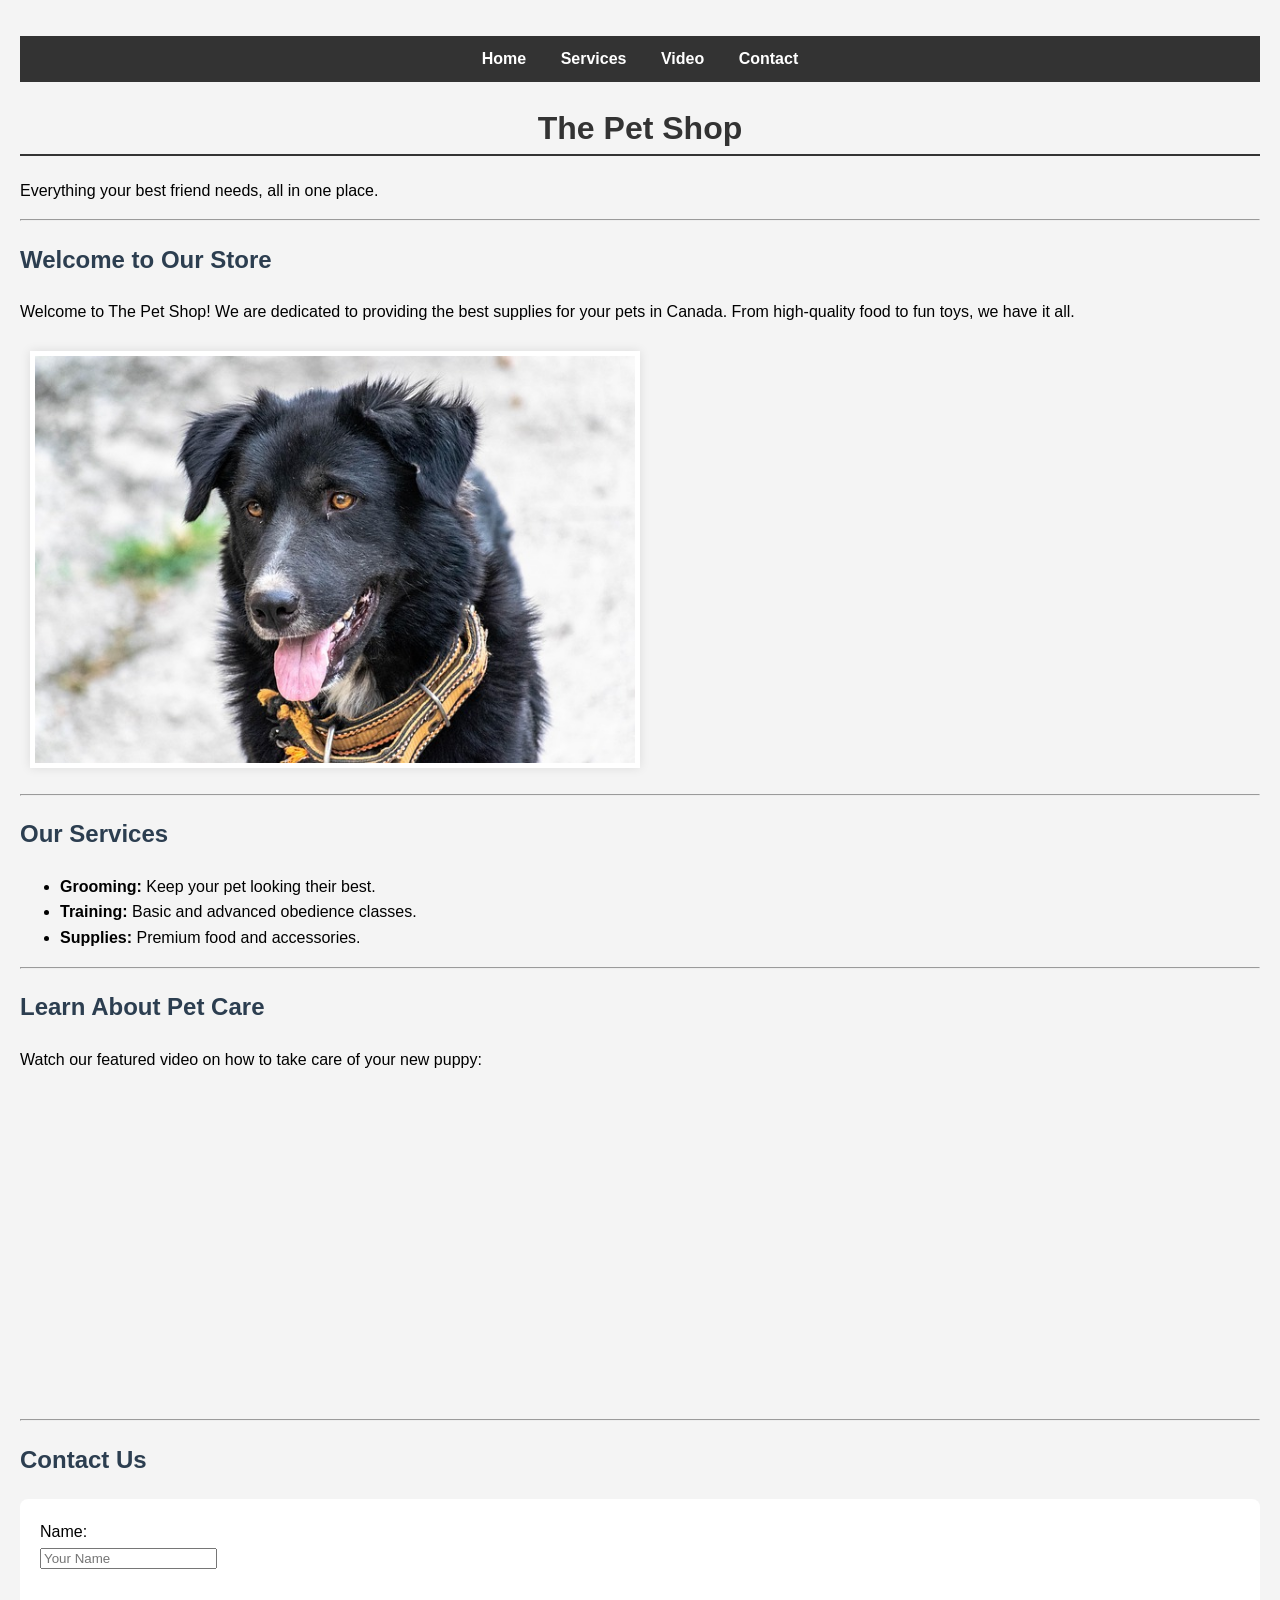
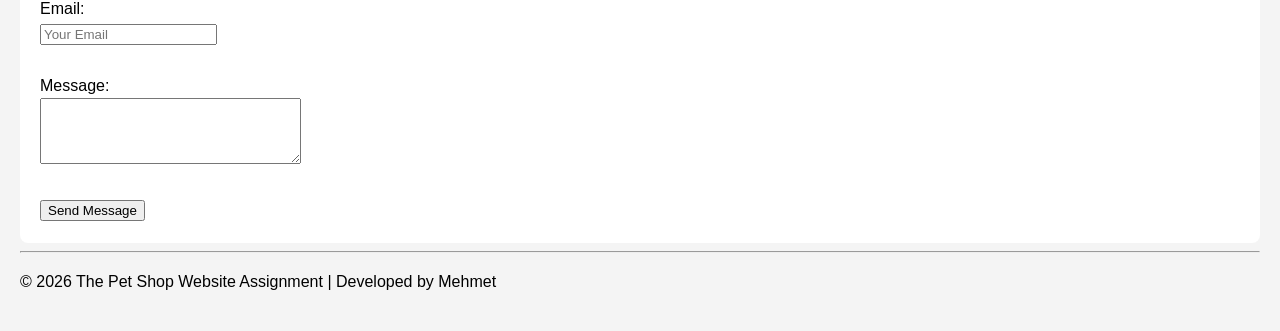
==== The-Pet-Shop-Website/index.html @ c32e2f16 "HTML-CSS-Projelerim" ====
<!DOCTYPE html>
<html lang="en">
<head>
    <meta charset="UTF-8">
    <meta name="viewport" content="width=device-width, initial-scale=1.0">
    <title>The Pet Shop | Home</title>
    <link rel="stylesheet" href="style.css">
</head>
<body>

    <nav>
        <ul>
            <li><a href="index.html">Home</a></li>
            <li><a href="#services">Services</a></li>
            <li><a href="#video">Video</a></li>
            <li><a href="#contact">Contact</a></li>
        </ul>
    </nav>

    <header>
        <h1>The Pet Shop</h1>
        <p>Everything your best friend needs, all in one place.</p>
    </header>

    <hr>

    <main>
        <section id="home">
            <h2>Welcome to Our Store</h2>
            <p>Welcome to The Pet Shop! We are dedicated to providing the best supplies for your pets in Canada. From high-quality food to fun toys, we have it all.</p>
            <!-- Resim dosyanın adının "imaje.jpg" olduğundan emin ol -->
            <img src="imaje.jpg" alt="A happy dog playing with toys" width="600">
        </section>

        <hr>

        <section id="services">
            <h2>Our Services</h2>
            <ul>
                <li><strong>Grooming:</strong> Keep your pet looking their best.</li>
                <li><strong>Training:</strong> Basic and advanced obedience classes.</li>
                <li><strong>Supplies:</strong> Premium food and accessories.</li>
            </ul>
        </section>

        <hr>

        <section id="video">
            <h2>Learn About Pet Care</h2>
            <p>Watch our featured video on how to take care of your new puppy:</p>
            <!-- VIDEO LINKI DÜZELTİLDİ -->
            <iframe width="560" height="315" 
                src="https://www.youtube.com/embed/B51t0D4UPxY" 
                title="Pet Care Video" 
                frameborder="0" 
                allow="accelerometer; autoplay; clipboard-write; encrypted-media; gyroscope; picture-in-picture; web-share" 
                allowfullscreen>
            </iframe>
        </section>

        <hr>

        <section id="contact">
            <h2>Contact Us</h2>
            <form action="#" method="post">
                <label for="name">Name:</label><br>
                <input type="text" id="name" name="name" placeholder="Your Name" required><br><br>

                <label for="email">Email:</label><br>
                <input type="email" id="email" name="email" placeholder="Your Email" required><br><br>

                <label for="message">Message:</label><br>
                <textarea id="message" name="message" rows="4" cols="30"></textarea><br><br>

                <input type="submit" value="Send Message">
            </form>
        </section>
    </main>

    <hr>

    <footer>
        <p>&copy; 2026 The Pet Shop Website Assignment | Developed by Mehmet</p>
    </footer>

</body>
</html>
---- The-Pet-Shop-Website/style.css ----
/* Genel Sayfa Ayarları */
body {
    background-color: #f4f4f4; /* Arka plan rengi */
    font-family: Arial, sans-serif; /* Yazı tipi */
    margin: 0;
    padding: 20px;
    line-height: 1.6;
}

/* Başlık Stilleri */
h1 {
    color: #333;
    text-align: center;
    border-bottom: 2px solid #333;
}

h2 {
    color: #2c3e50;
}

/* Navigasyon (Menü) Stili */
nav ul {
    background: #333;
    color: #fff;
    padding: 10px;
    list-style: none;
    text-align: center;
}

nav ul li {
    display: inline;
    margin: 0 15px;
}

nav ul li a {
    color: white;
    text-decoration: none;
    font-weight: bold;
}

/* Resimlerin Düzeni */
img {
    border: 5px solid #fff;
    box-shadow: 0px 0px 10px rgba(0,0,0,0.1);
    margin: 10px;
}

/* Form Stili */
form {
    background: #fff;
    padding: 20px;
    border-radius: 8px;
}
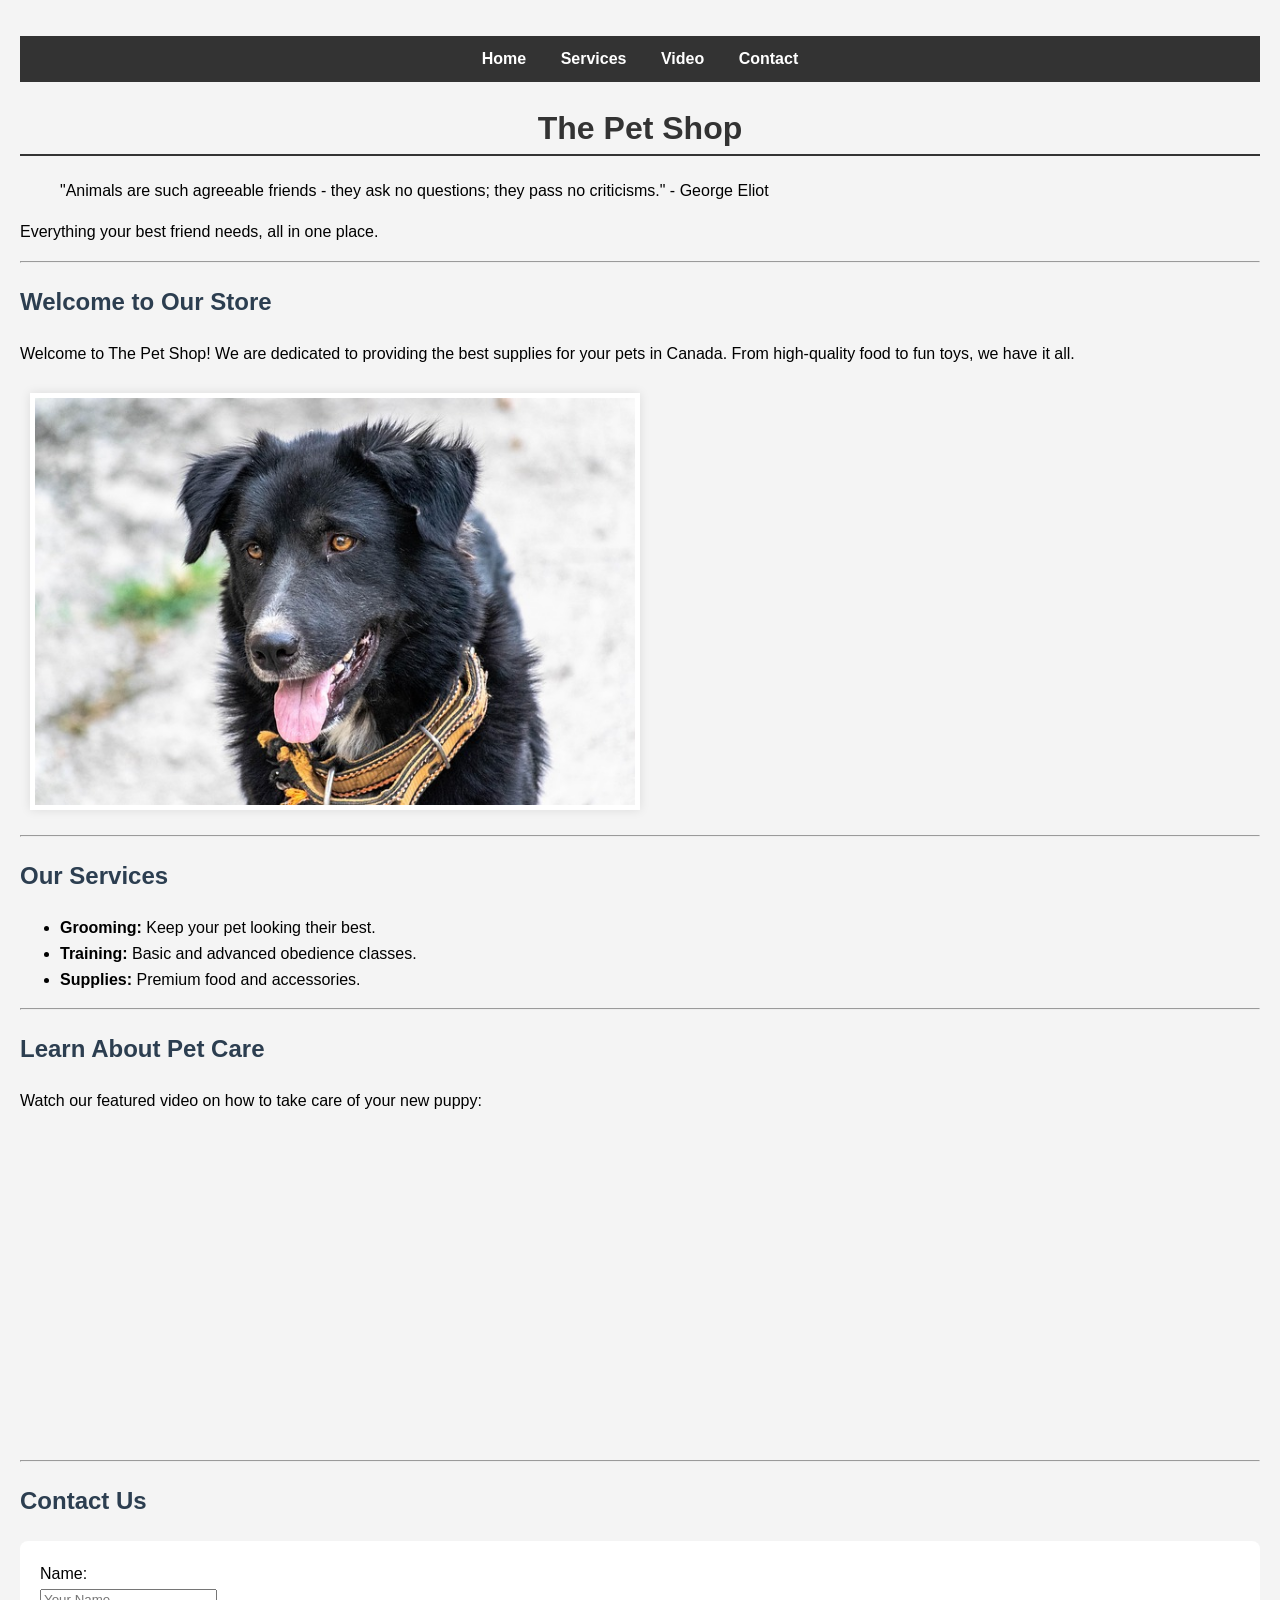
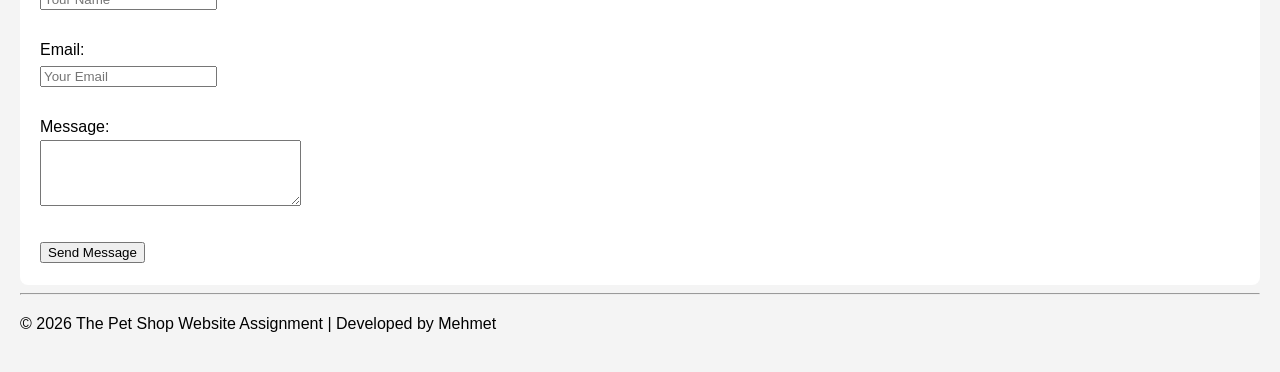
==== commit cd0f3da7: "HTML-CSS-Projelerim" ====
--- a/The-Pet-Shop-Website/index.html
+++ b/The-Pet-Shop-Website/index.html
@@ -2,6 +2,7 @@
 <html lang="en">
 <head>
     <meta charset="UTF-8">
+<meta name="description" content="Put here your web content about The Pet Shop, your best friend's favorite store in Canada.">
     <meta name="viewport" content="width=device-width, initial-scale=1.0">
     <title>The Pet Shop | Home</title>
     <link rel="stylesheet" href="style.css">
@@ -19,6 +20,9 @@
 
     <header>
         <h1>The Pet Shop</h1>
+<blockquote>
+    "Animals are such agreeable friends - they ask no questions; they pass no criticisms." - George Eliot
+</blockquote>
         <p>Everything your best friend needs, all in one place.</p>
     </header>
 
@@ -49,13 +53,13 @@
             <h2>Learn About Pet Care</h2>
             <p>Watch our featured video on how to take care of your new puppy:</p>
             <!-- VIDEO LINKI DÜZELTİLDİ -->
-            <iframe width="560" height="315" 
-                src="https://www.youtube.com/embed/B51t0D4UPxY" 
-                title="Pet Care Video" 
-                frameborder="0" 
-                allow="accelerometer; autoplay; clipboard-write; encrypted-media; gyroscope; picture-in-picture; web-share" 
-                allowfullscreen>
-            </iframe>
+    <iframe width="560" height="315" 
+        src="https://www.youtube.com/embed/pJU2Oyw_UZU" 
+        title="Pet Shop Tutorial Video" 
+        frameborder="0" 
+        allow="accelerometer; autoplay; clipboard-write; encrypted-media; gyroscope; picture-in-picture; web-share" 
+        allowfullscreen>
+    </iframe>
         </section>
 
         <hr>
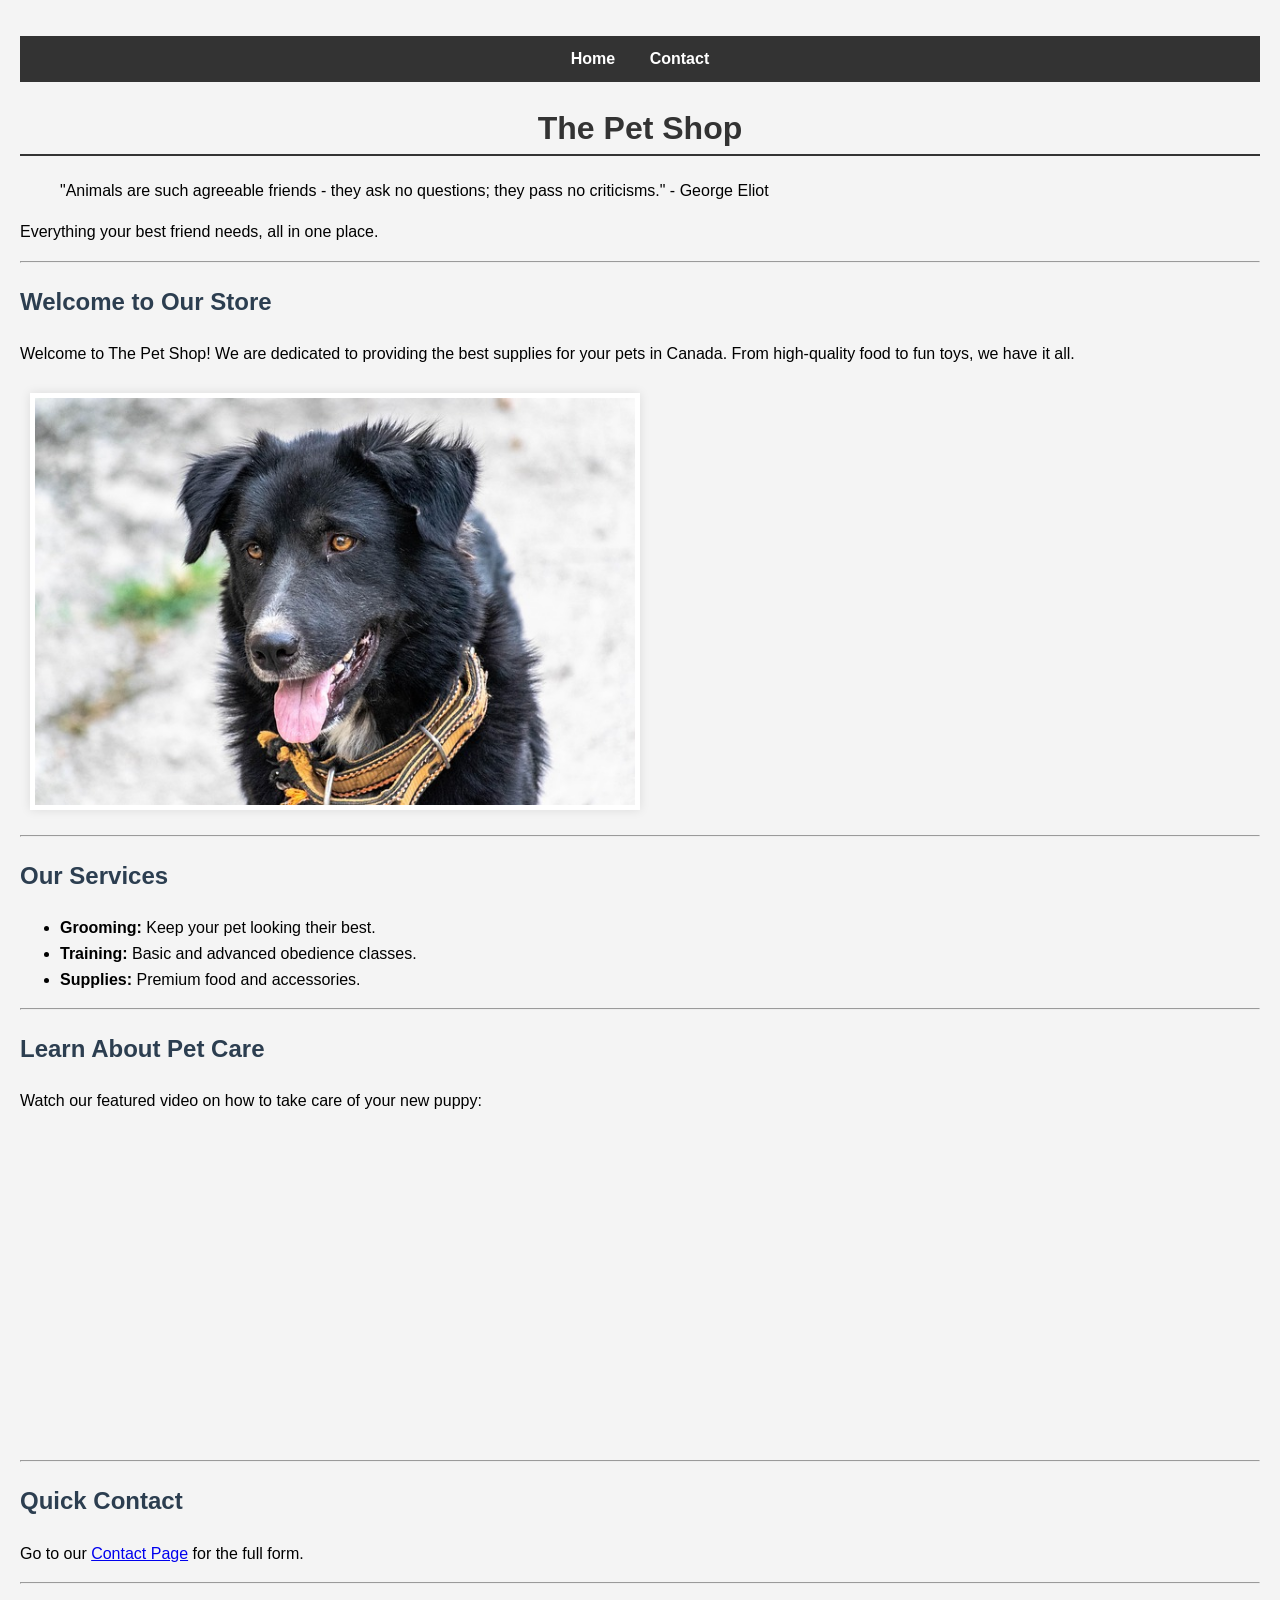
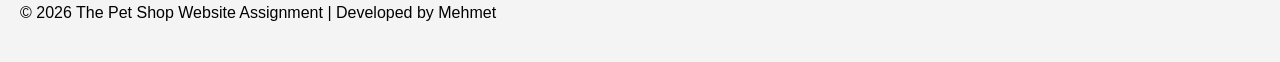
==== commit 19c21eb3: "Update index.html" ====
--- a/The-Pet-Shop-Website/index.html
+++ b/The-Pet-Shop-Website/index.html
@@ -2,7 +2,8 @@
 <html lang="en">
 <head>
     <meta charset="UTF-8">
-<meta name="description" content="Put here your web content about The Pet Shop, your best friend's favorite store in Canada.">
+    <!-- Instructor's required meta description -->
+    <meta name="description" content="Put here your web content about The Pet Shop, your best friend's favorite store in Canada.">
     <meta name="viewport" content="width=device-width, initial-scale=1.0">
     <title>The Pet Shop | Home</title>
     <link rel="stylesheet" href="style.css">
@@ -12,17 +13,16 @@
     <nav>
         <ul>
             <li><a href="index.html">Home</a></li>
-            <li><a href="#services">Services</a></li>
-            <li><a href="#video">Video</a></li>
-            <li><a href="#contact">Contact</a></li>
+            <li><a href="contact.html">Contact</a></li>
         </ul>
     </nav>
 
     <header>
         <h1>The Pet Shop</h1>
-<blockquote>
-    "Animals are such agreeable friends - they ask no questions; they pass no criticisms." - George Eliot
-</blockquote>
+        <!-- Instructor's required blockquote -->
+        <blockquote>
+            "Animals are such agreeable friends - they ask no questions; they pass no criticisms." - George Eliot
+        </blockquote>
         <p>Everything your best friend needs, all in one place.</p>
     </header>
 
@@ -32,7 +32,7 @@
         <section id="home">
             <h2>Welcome to Our Store</h2>
             <p>Welcome to The Pet Shop! We are dedicated to providing the best supplies for your pets in Canada. From high-quality food to fun toys, we have it all.</p>
-            <!-- Resim dosyanın adının "imaje.jpg" olduğundan emin ol -->
+            <!-- Ensure your image file is named "imaje.jpg" -->
             <img src="imaje.jpg" alt="A happy dog playing with toys" width="600">
         </section>
 
@@ -52,32 +52,20 @@
         <section id="video">
             <h2>Learn About Pet Care</h2>
             <p>Watch our featured video on how to take care of your new puppy:</p>
-            <!-- VIDEO LINKI DÜZELTİLDİ -->
-    <iframe width="560" height="315" 
-        src="https://www.youtube.com/embed/pJU2Oyw_UZU" 
-        title="Pet Shop Tutorial Video" 
-        frameborder="0" 
-        allow="accelerometer; autoplay; clipboard-write; encrypted-media; gyroscope; picture-in-picture; web-share" 
-        allowfullscreen>
-    </iframe>
+            <iframe width="560" height="315" 
+                src="https://www.youtube.com/embed/pJU2Oyw_UZU" 
+                title="Pet Shop Tutorial Video" 
+                frameborder="0" 
+                allow="accelerometer; autoplay; clipboard-write; encrypted-media; gyroscope; picture-in-picture; web-share" 
+                allowfullscreen>
+            </iframe>
         </section>
 
         <hr>
 
         <section id="contact">
-            <h2>Contact Us</h2>
-            <form action="#" method="post">
-                <label for="name">Name:</label><br>
-                <input type="text" id="name" name="name" placeholder="Your Name" required><br><br>
-
-                <label for="email">Email:</label><br>
-                <input type="email" id="email" name="email" placeholder="Your Email" required><br><br>
-
-                <label for="message">Message:</label><br>
-                <textarea id="message" name="message" rows="4" cols="30"></textarea><br><br>
-
-                <input type="submit" value="Send Message">
-            </form>
+            <h2>Quick Contact</h2>
+            <p>Go to our <a href="contact.html">Contact Page</a> for the full form.</p>
         </section>
     </main>
 
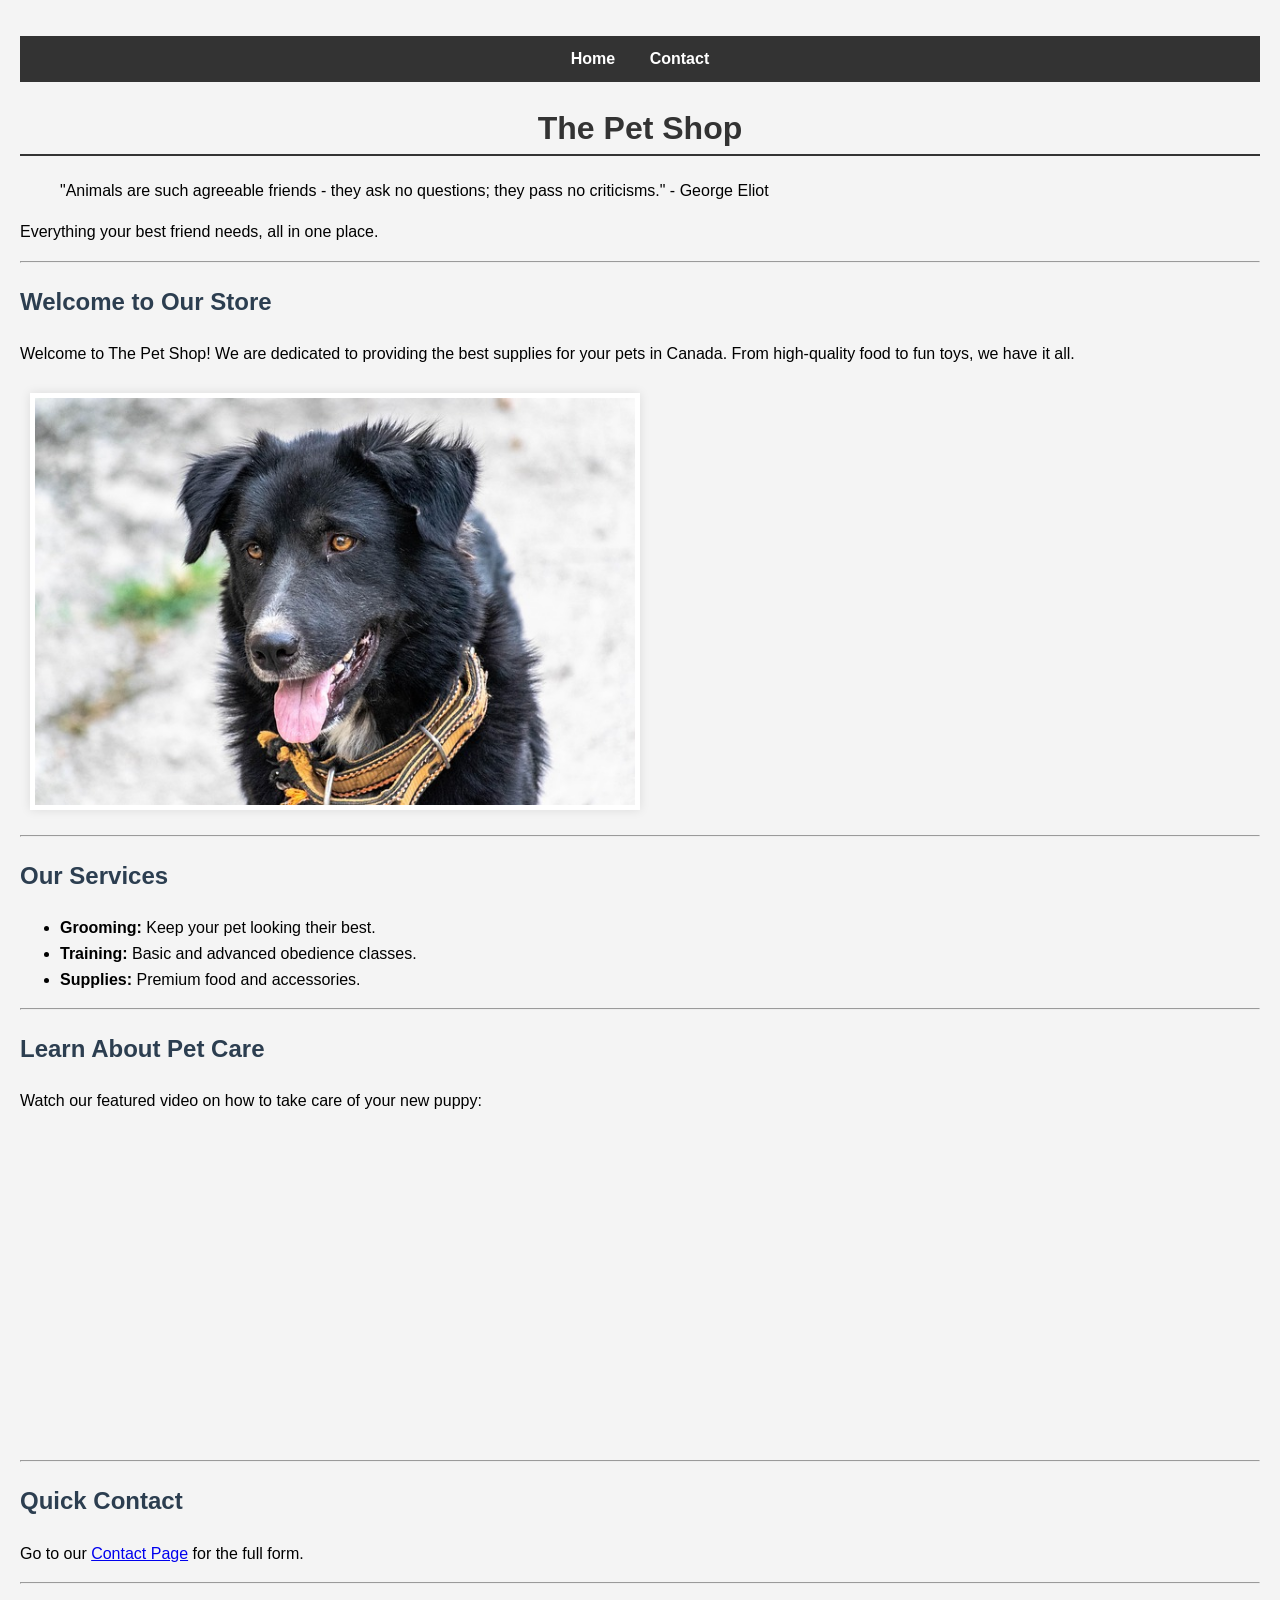
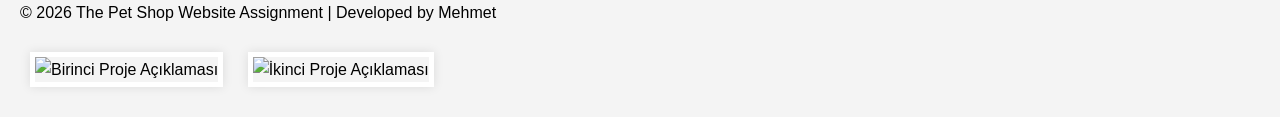
==== commit 0d9939bf: "HTML-CSS-Projelerim" ====
--- a/The-Pet-Shop-Website/index.html
+++ b/The-Pet-Shop-Website/index.html
@@ -74,6 +74,18 @@
     <footer>
         <p>&copy; 2026 The Pet Shop Website Assignment | Developed by Mehmet</p>
     </footer>
+<!-- Galeri Bölümünüz (Örnek) -->
+<div class="gallery">
+  <img src="resim1.jpg" alt="Birinci Proje Açıklaması" class="lightbox-trigger">
+  <img src="resim2.jpg" alt="İkinci Proje Açıklaması" class="lightbox-trigger">
+</div>
+
+<!-- LIGHTBOX MODAL YAPISI (Sayfanın en altına eklenecek) -->
+<div id="lightboxModal" class="lightbox">
+  <span class="close-btn">&times;</span>
+  <img class="lightbox-content" id="lightboxImg">
+  <div id="caption"></div>
+</div>
 
 </body>
 </html>
--- a/The-Pet-Shop-Website/style.css
+++ b/The-Pet-Shop-Website/style.css
@@ -50,4 +50,52 @@
     background: #fff;
     padding: 20px;
     border-radius: 8px;
+
+}
+
+/* Lightbox Arka Planı (Tüm ekranı kaplar ve başlangıçta gizlidir) */
+.lightbox {
+  display: none; 
+  position: fixed;
+  z-index: 1000; /* Her şeyin üstünde görünmesi için */
+  left: 0;
+  top: 0;
+  width: 100%;
+  height: 100%;
+  background-color: rgba(0, 0, 0, 0.9); /* %90 siyah opaklık */
+  justify-content: center;
+  align-items: center;
+  flex-direction: column;
+}
+
+/* Lightbox İçindeki Büyük Resim */
+.lightbox-content {
+  max-width: 80%;
+  max-height: 80%;
+  border-radius: 4px;
+  box-shadow: 0 4px 12px rgba(0,0,0,0.5);
+}
+
+/* Resim Altındaki Açıklama Yazısı */
+#caption {
+  margin-top: 15px;
+  color: #ccc;
+  font-family: sans-serif;
+  font-size: 18px;
+}
+
+/* Kapatma Butonu (Sağ üstteki 'X' işareti) */
+.close-btn {
+  position: absolute;
+  top: 20px;
+  right: 35px;
+  color: #fff;
+  font-size: 40px;
+  font-weight: bold;
+  cursor: pointer;
+  transition: 0.2s;
+}
+
+.close-btn:hover {
+  color: #bbb;
 }
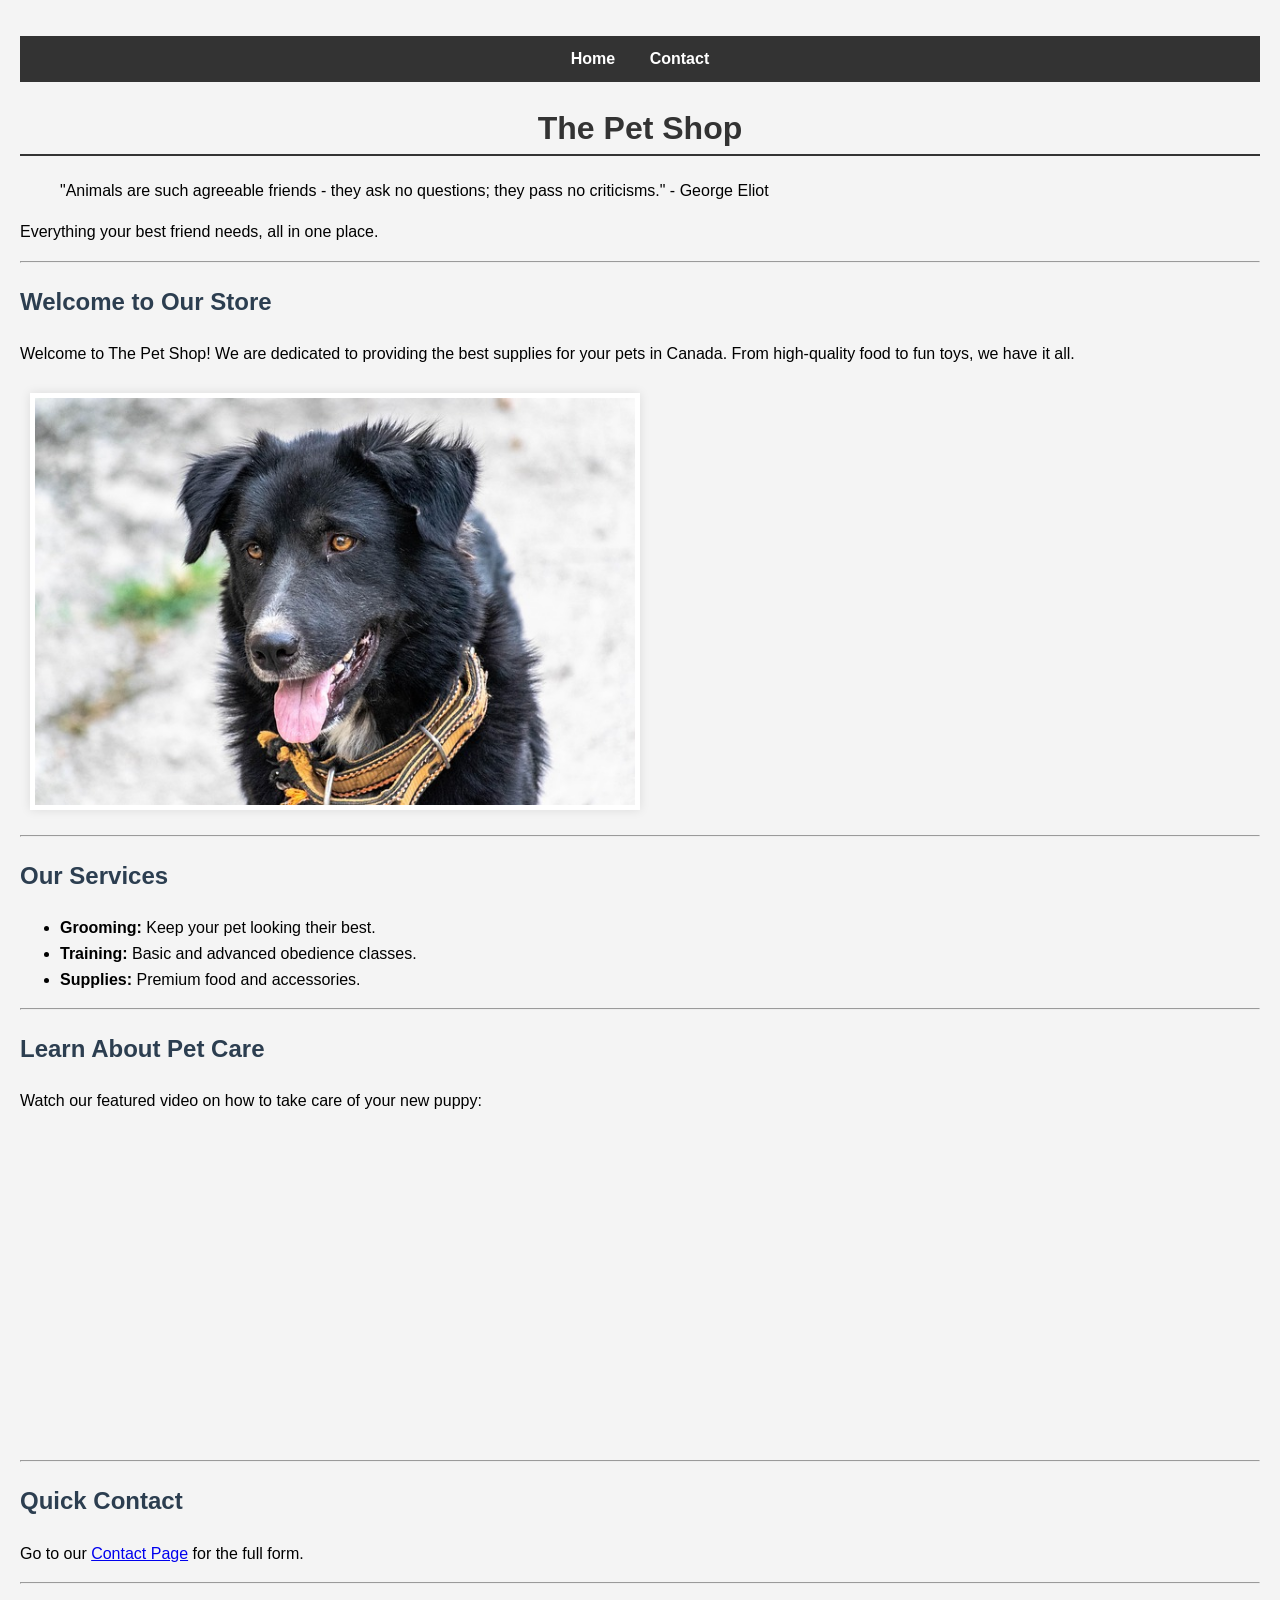
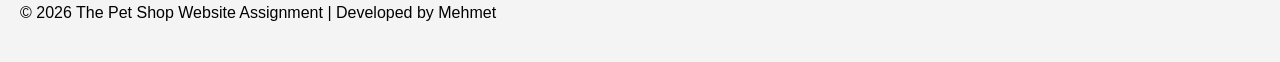
==== commit 94026420: "HTML-CSS-PROJELERIM" ====
--- a/The-Pet-Shop-Website/index.html
+++ b/The-Pet-Shop-Website/index.html
@@ -74,18 +74,6 @@
     <footer>
         <p>&copy; 2026 The Pet Shop Website Assignment | Developed by Mehmet</p>
     </footer>
-<!-- Galeri Bölümünüz (Örnek) -->
-<div class="gallery">
-  <img src="resim1.jpg" alt="Birinci Proje Açıklaması" class="lightbox-trigger">
-  <img src="resim2.jpg" alt="İkinci Proje Açıklaması" class="lightbox-trigger">
-</div>
-
-<!-- LIGHTBOX MODAL YAPISI (Sayfanın en altına eklenecek) -->
-<div id="lightboxModal" class="lightbox">
-  <span class="close-btn">&times;</span>
-  <img class="lightbox-content" id="lightboxImg">
-  <div id="caption"></div>
-</div>
 
 </body>
 </html>
--- a/The-Pet-Shop-Website/style.css
+++ b/The-Pet-Shop-Website/style.css
@@ -52,50 +52,3 @@
     border-radius: 8px;
 
 }
-
-/* Lightbox Arka Planı (Tüm ekranı kaplar ve başlangıçta gizlidir) */
-.lightbox {
-  display: none; 
-  position: fixed;
-  z-index: 1000; /* Her şeyin üstünde görünmesi için */
-  left: 0;
-  top: 0;
-  width: 100%;
-  height: 100%;
-  background-color: rgba(0, 0, 0, 0.9); /* %90 siyah opaklık */
-  justify-content: center;
-  align-items: center;
-  flex-direction: column;
-}
-
-/* Lightbox İçindeki Büyük Resim */
-.lightbox-content {
-  max-width: 80%;
-  max-height: 80%;
-  border-radius: 4px;
-  box-shadow: 0 4px 12px rgba(0,0,0,0.5);
-}
-
-/* Resim Altındaki Açıklama Yazısı */
-#caption {
-  margin-top: 15px;
-  color: #ccc;
-  font-family: sans-serif;
-  font-size: 18px;
-}
-
-/* Kapatma Butonu (Sağ üstteki 'X' işareti) */
-.close-btn {
-  position: absolute;
-  top: 20px;
-  right: 35px;
-  color: #fff;
-  font-size: 40px;
-  font-weight: bold;
-  cursor: pointer;
-  transition: 0.2s;
-}
-
-.close-btn:hover {
-  color: #bbb;
-}
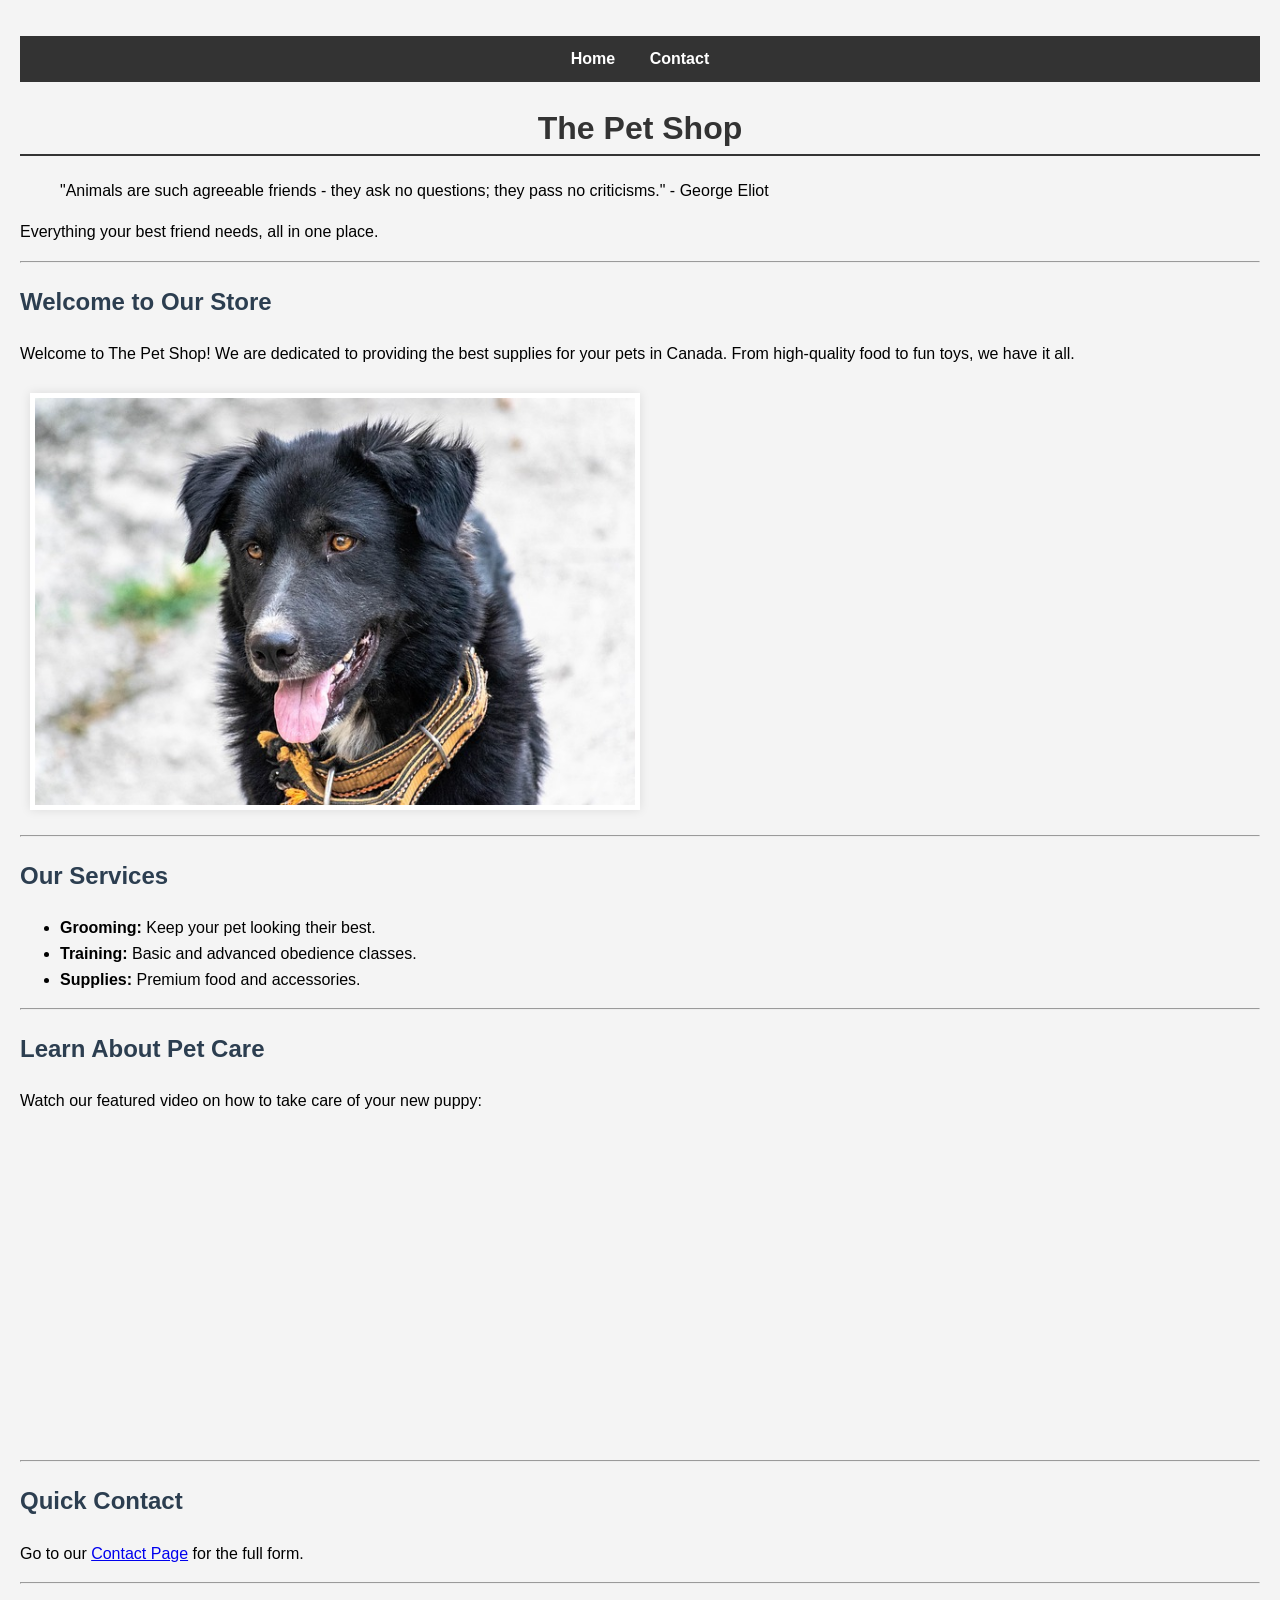
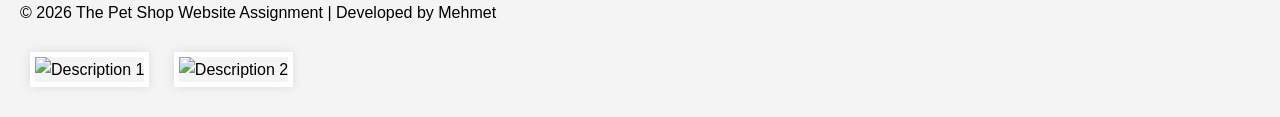
==== commit ba89dc41: "HTML-CSS-PROJELERIM" ====
--- a/The-Pet-Shop-Website/index.html
+++ b/The-Pet-Shop-Website/index.html
@@ -74,6 +74,17 @@
     <footer>
         <p>&copy; 2026 The Pet Shop Website Assignment | Developed by Mehmet</p>
     </footer>
+<!-- Gallery Images Section -->
+<div class="gallery">
+  <img src="image1.jpg" alt="Description 1" onclick="openLightbox(this.src, this.alt)">
+  <img src="image2.jpg" alt="Description 2" onclick="openLightbox(this.src, this.alt)">
+</div>
 
+<!-- Lightbox Modal -->
+<div id="lightboxModal" class="lightbox" onclick="closeLightbox()">
+  <span class="close-btn">&times;</span>
+  <img class="lightbox-content" id="lightboxImg" alt="Enlarged view">
+  <div id="caption"></div>
+</div>
 </body>
 </html>
--- a/The-Pet-Shop-Website/style.css
+++ b/The-Pet-Shop-Website/style.css
@@ -52,3 +52,46 @@
     border-radius: 8px;
 
 }
+
+/* Lightbox background overlay */
+.lightbox {
+  display: none;
+  position: fixed;
+  z-index: 1000;
+  padding-top: 60px;
+  left: 0;
+  top: 0;
+  width: 100%;
+  height: 100%;
+  background-color: rgba(0, 0, 0, 0.85);
+}
+
+/* Modal Image */
+.lightbox-content {
+  margin: auto;
+  display: block;
+  max-width: 80%;
+  max-height: 80%;
+  border-radius: 4px;
+}
+
+/* Caption text */
+#caption {
+  margin: auto;
+  display: block;
+  width: 80%;
+  text-align: center;
+  color: #ccc;
+  padding: 10px 0;
+}
+
+/* Close Button */
+.close-btn {
+  position: absolute;
+  top: 20px;
+  right: 35px;
+  color: #fff;
+  font-size: 40px;
+  font-weight: bold;
+  cursor: pointer;
+}
